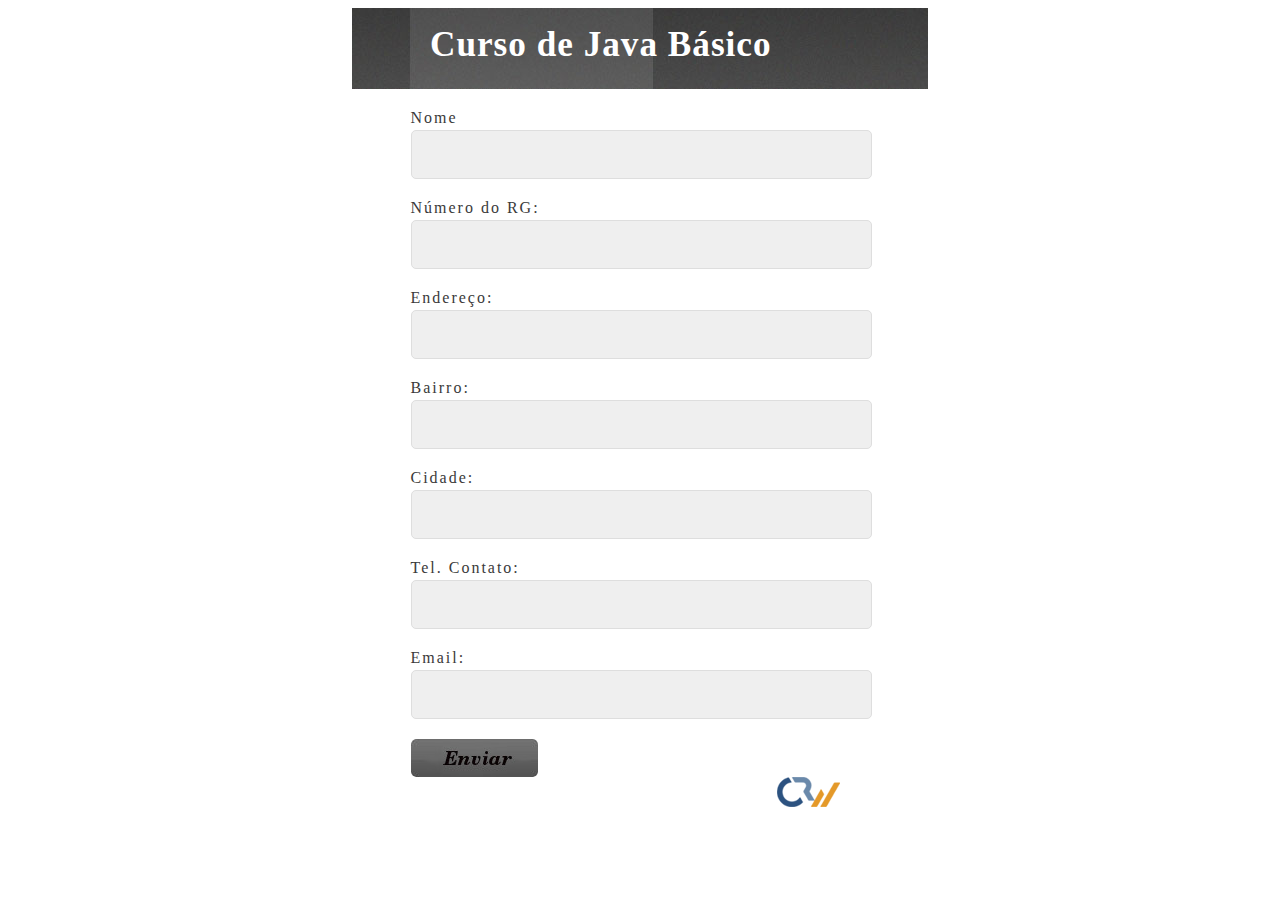
==== brushed/Brushed/Template/brushed/contato.html @ a078aa35 "Curso Java" ====
<!DOCTYPE HTML>
<html>
<head>

<meta http-equiv="Content-Type" content="text/html; charset=utf-8">

<title>Cursos CP2</title>

<link type="text/css" rel="stylesheet" href="estilo.css">
<script src="_include/js/formulario.js"></script>
</head>

<body>

	<header class="body">
    	
        <h1>Curso de Java Básico</h1>
        
    </header>
	
    <section class="body">
    
    	    
        <form method="post" action="enviar.php">
        
            <label>Nome</label>
            <input id="nomeid" name="nome" required="required"/>
            
			<label>Número do RG:</label>
            <input id="rgid" name="rg" required="required"/>
			
			<label>Endereço:</label>
            <input id ="enderecoid" name="endereco" required="required"/>
			
			<label>Bairro:</label>
            <input id="bairroid" name="bairro" required="required"/>
			
			<label>Cidade:</label>
            <input id="cidadeid" name="cidade" required="required"/>
			
			<label>Tel. Contato:</label>
            <input id="telefoneid" name="telefone" required="required"/>
				
			<label>Email:</label>
            <input id="emailid" name="email" required="required"/>
            
            <!--<label>Mensagem</label>
            <textarea name="message" placeholder="O que deseja falar?"></textarea>-->
            
            <!--<label>*Quanto é 2+2? (Anti-spam)</label>
            <input name="human" placeholder="Responda aqui" required="required"/>-->
            
            <input id="submit" name="submit" onclick="Enviar();" type="submit" value="Submit">
        
        </form>
        
    </section>
    
    <footer class="body">
    	<a href="http://www.cp2ejr.com.br"><img src="_include\img\2cp.png" alt="CP2"></a>
    </footer>

</body>
</html>
---- brushed/Brushed/Template/brushed/estilo.css ----
@charset "utf-8";
/* CSS Document */

@font-face {
    font-family: 'BebasRegular';
    src: url('fonts/BEBAS___-webfont.eot');
    src: url('fonts/BEBAS___-webfont.eot?#iefix') format('embedded-opentype'),
         url('fonts/BEBAS___-webfont.woff') format('woff'),
         url('fonts/BEBAS___-webfont.ttf') format('truetype'),
         url('fonts/BEBAS___-webfont.svg#BebasRegular') format('svg');
    font-weight: normal;
    font-style: normal;
}

body {
	font-size:100%;
	font-family:Georgia, "Times New Roman", Times, serif;
	color:#3a3a3a;
}

.body {
	width:576px;
	margin:0 auto;
	display:block;
}

h1 {
	width:498px;
	height:64px;
	background:url(images/h1-bg.jpg);
	color:#fff;
	font-family:bebas;
	padding:17px 0px 0px 78px;
	letter-spacing:1px;
	font-size:2.2em;
	margin:0 auto;
}

form {
	width:459px;
	margin:0 auto;
}

label {
	display:block;
	margin-top:20px;
	letter-spacing:2px;
}

input, textarea {
	width:439px;
	height:27px;
	background:#efefef;
	border-radius:5px;
	-moz-border-radius:5px;
	-webkit-border-radius:5px;
	border:1px solid #dedede;
	padding:10px;
	margin-top:3px;
	font-size:0.9em;
	color:#3a3a3a;
}

	input:focus, textarea:focus {
		border:1px solid #97d6eb;
	}

textarea {
	height:213px;
	font-family:Arial, Helvetica, sans-serif;
	background:url(images/textarea-bg.jpg) right no-repeat #efefef;
}

#submit {
	background:url(images/enviar.jpg);
	width:127px;
	height:38px;
	text-indent:-9999px;
	border:none;
	margin-top:20px;
	cursor:pointer;
}

	#submit:hover {
		opacity:0.9;
	}

footer a img {
	border:none;
	float:right;
	margin:0px 59px 40px 0px;
}s
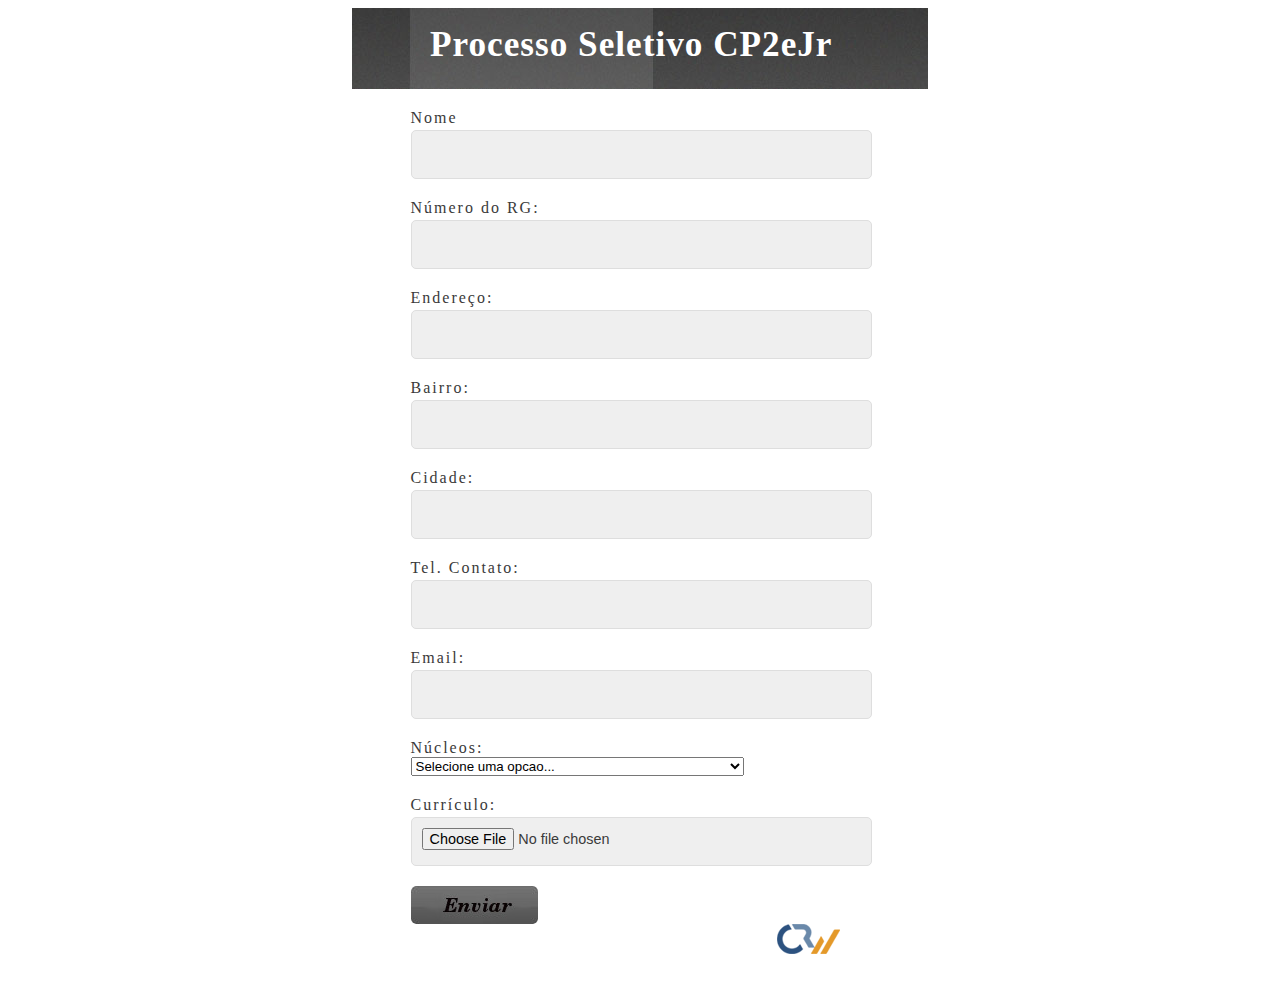
==== commit 7cb9d082: "Processo Seletivo CP2eJr" ====
--- a/brushed/Brushed/Template/brushed/contato.html
+++ b/brushed/Brushed/Template/brushed/contato.html
@@ -4,24 +4,24 @@
 
 <meta http-equiv="Content-Type" content="text/html; charset=utf-8">
 
-<title>Cursos CP2</title>
+<title>Processo Seletivo CP2eJr</title>
 
 <link type="text/css" rel="stylesheet" href="estilo.css">
-<script src="_include/js/formulario.js"></script>
+<!--<script src="_include/js/formulario.js"></script>-->
 </head>
 
 <body>
 
 	<header class="body">
     	
-        <h1>Curso de Java Básico</h1>
+        <h1>Processo Seletivo CP2eJr</h1>
         
     </header>
 	
     <section class="body">
     
     	    
-        <form method="post" action="enviar.php">
+        <form method="post" action="enviar.php" enctype="multipart/form-data">
         
             <label>Nome</label>
             <input id="nomeid" name="nome" required="required"/>
@@ -44,6 +44,18 @@
 			<label>Email:</label>
             <input id="emailid" name="email" required="required"/>
             
+			<label>Núcleos:</label>
+			<select required id = "nucleosid" name="nucleos">
+				<option value="">Selecione uma opcao...</option>
+				<option value="NAI">Núcleo de Assuntos Internos</option>
+				<option value="NE">Núcleo de Engenharia</option>
+				<option value="NGCT">Núcleo de Gestão de Conhecimento e Treinamentos</option>
+				<option value="NPSP">Núcleo de Projetos Sociais e Promoções</option>
+			</select>
+			
+			<label> Currículo: </label>
+			<input id="fileToUpload" name="uploadead_file" type="file"/>
+			
             <!--<label>Mensagem</label>
             <textarea name="message" placeholder="O que deseja falar?"></textarea>-->
             
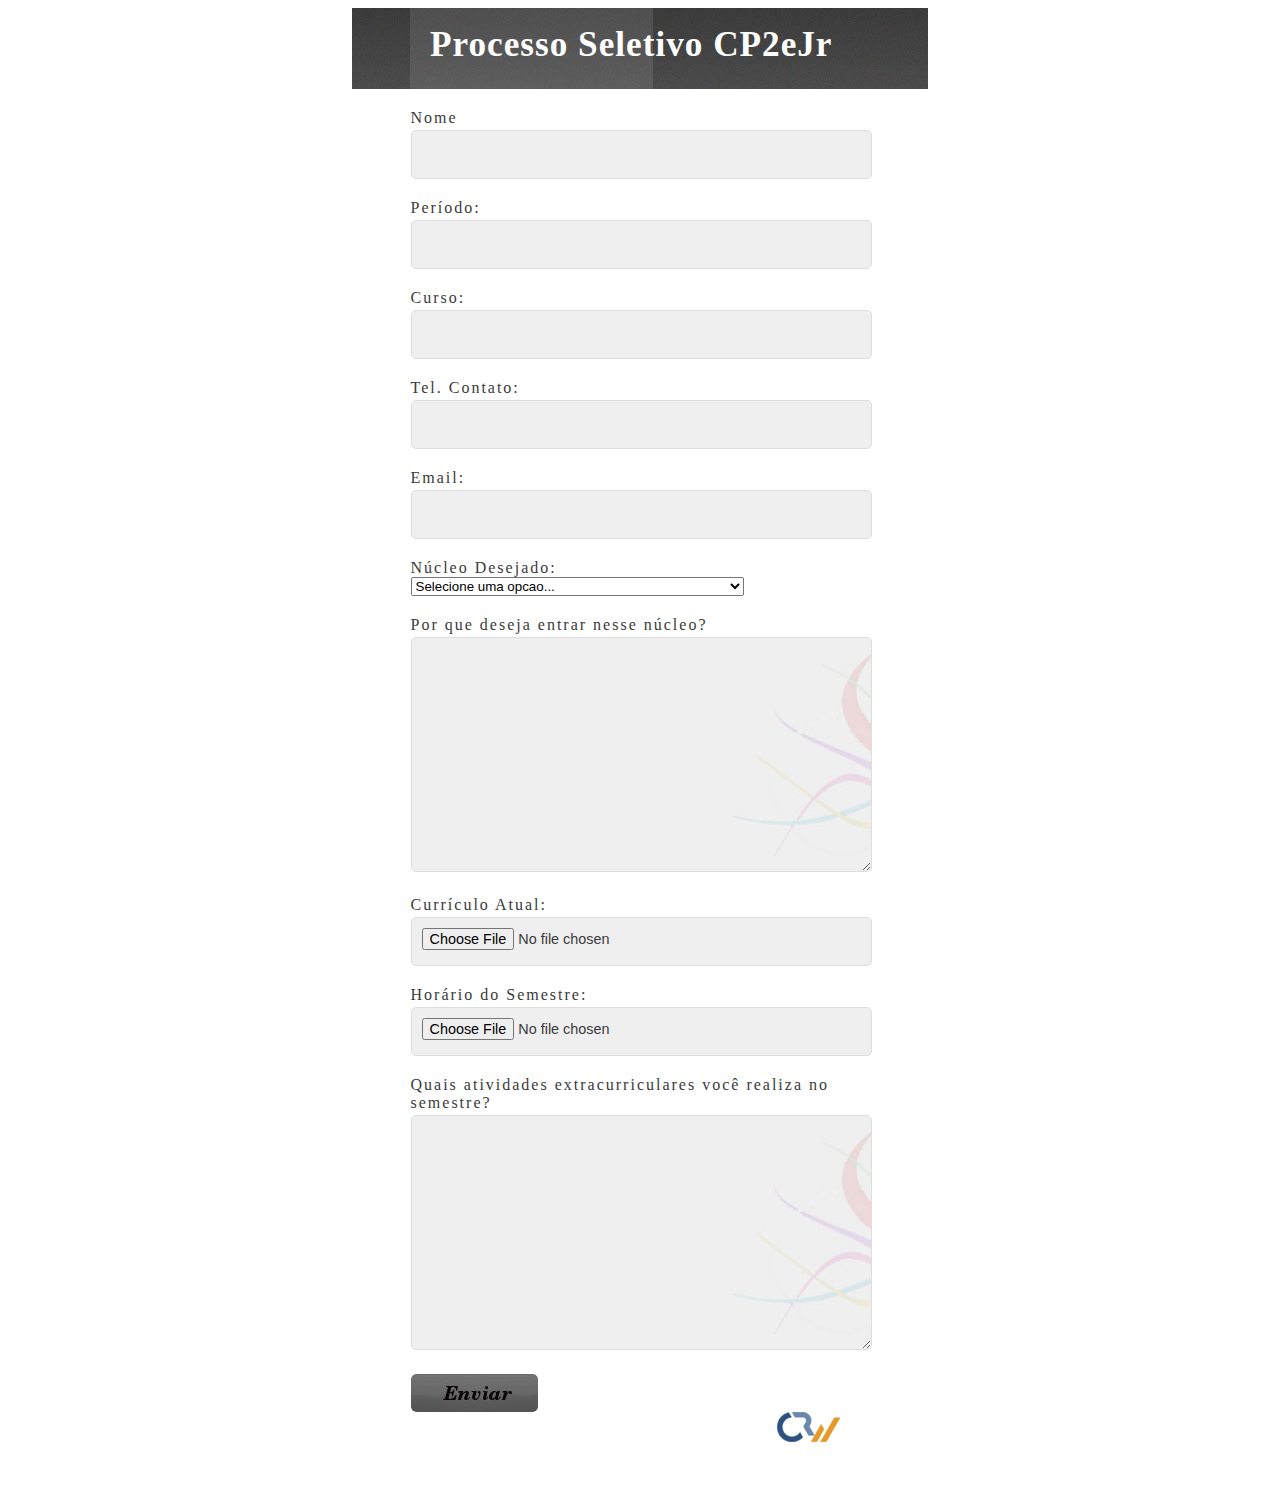
==== commit 28c47fa8: "Processo Seletivo CP2" ====
--- a/brushed/Brushed/Template/brushed/contato.html
+++ b/brushed/Brushed/Template/brushed/contato.html
@@ -26,25 +26,25 @@
             <label>Nome</label>
             <input id="nomeid" name="nome" required="required"/>
             
-			<label>Número do RG:</label>
-            <input id="rgid" name="rg" required="required"/>
+			<label>Período:</label>
+            <input id="periodoid" name="periodo" required="required"/>
 			
-			<label>Endereço:</label>
-            <input id ="enderecoid" name="endereco" required="required"/>
+			<label>Curso:</label>
+            <input id ="cursoid" name="curso" required="required"/>
 			
-			<label>Bairro:</label>
+		<!--<label>Bairro:</label>
             <input id="bairroid" name="bairro" required="required"/>
 			
 			<label>Cidade:</label>
-            <input id="cidadeid" name="cidade" required="required"/>
+            <input id="cidadeid" name="cidade" required="required"/> -->
 			
 			<label>Tel. Contato:</label>
             <input id="telefoneid" name="telefone" required="required"/>
 				
 			<label>Email:</label>
-            <input id="emailid" name="email" required="required"/>
+            <input id="emailid" type="email" name="email" required="required"/>
             
-			<label>Núcleos:</label>
+			<label>Núcleo Desejado:</label>
 			<select required id = "nucleosid" name="nucleos">
 				<option value="">Selecione uma opcao...</option>
 				<option value="NAI">Núcleo de Assuntos Internos</option>
@@ -53,11 +53,19 @@
 				<option value="NPSP">Núcleo de Projetos Sociais e Promoções</option>
 			</select>
 			
-			<label> Currículo: </label>
-			<input id="fileToUpload" name="uploadead_file" type="file"/>
+			<label>Por que deseja entrar nesse núcleo?</label>
+            <textarea required id="nucleos2id" name="nucleos2"></textarea>
 			
-            <!--<label>Mensagem</label>
-            <textarea name="message" placeholder="O que deseja falar?"></textarea>-->
+			<label> Currículo Atual: </label>
+			<input required name="attach1" type="file"/>
+			
+			<label> Horário do Semestre: </label>
+			<input required name="attach2" type="file"/>
+			
+			<label>Quais atividades extracurriculares você realiza no semestre?</label>
+            <textarea required id="atividades1id" name="atividades1"></textarea>
+			
+            
             
             <!--<label>*Quanto é 2+2? (Anti-spam)</label>
             <input name="human" placeholder="Responda aqui" required="required"/>-->
